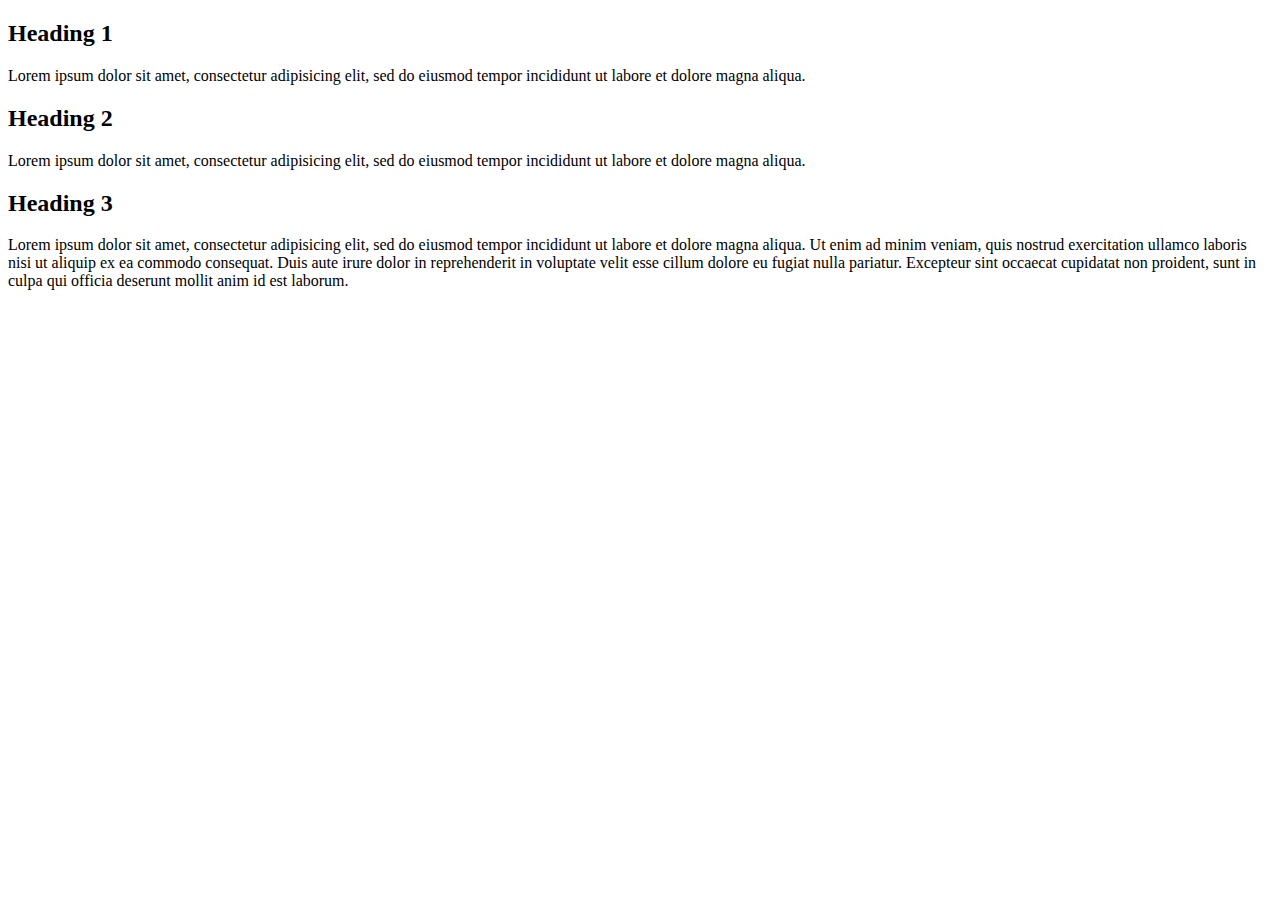
==== flex.html @ 579c55e6 "WIP изучаем Флекс" ====
<!DOCTYPE html>
<html lang="en" dir="ltr">
<head>
  <meta charset="utf-8">
  <title>Flexbox</title>
  <link rel="stylesheet" href="styles/flex.css">
</head>
<body>
  <div class="parent">
    <div class="child">
      <h2>Heading 1</h2>
      <p>Lorem ipsum dolor sit amet, consectetur adipisicing elit, sed do eiusmod tempor incididunt ut labore et dolore magna aliqua.</p>
    </div>
    <div class="child">
      <h2>Heading 2</h2>
      <p>Lorem ipsum dolor sit amet, consectetur adipisicing elit, sed do eiusmod tempor incididunt ut labore et dolore magna aliqua.</p>
    </div>
    <div class="child">
      <h2>Heading 3</h2>
      <p>Lorem ipsum dolor sit amet, consectetur adipisicing elit, sed do eiusmod tempor incididunt ut labore et dolore magna aliqua. Ut enim ad minim veniam, quis nostrud exercitation ullamco laboris nisi ut aliquip ex ea commodo consequat. Duis aute irure dolor in reprehenderit in voluptate velit esse cillum dolore eu fugiat nulla pariatur. Excepteur sint occaecat cupidatat non proident, sunt in culpa qui officia deserunt mollit anim id est laborum.</p>
    </div>
  </div>
</body>
</html>
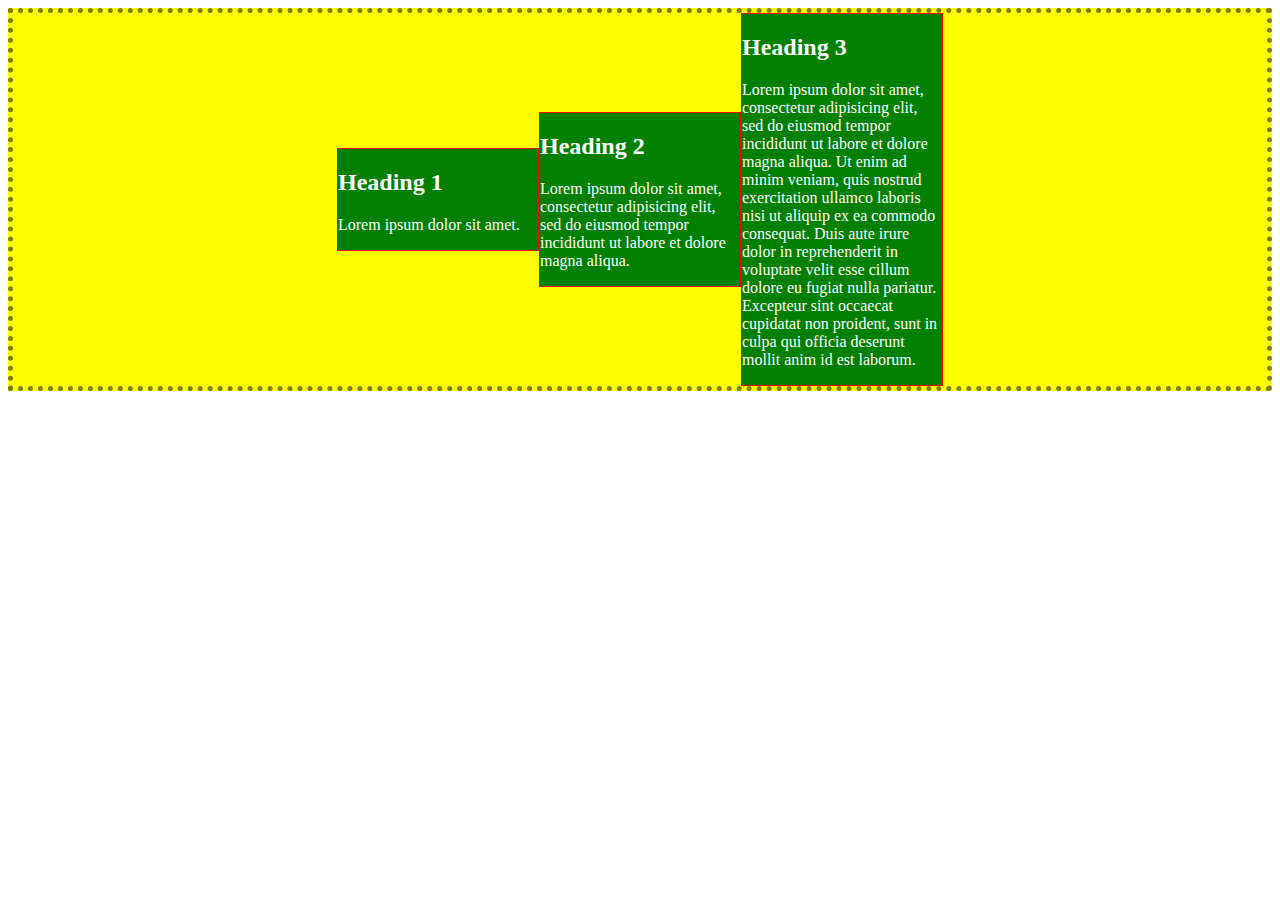
==== commit fbd2cf35: "Поигрались с флексом" ====
--- a/flex.html
+++ b/flex.html
@@ -9,9 +9,9 @@
   <div class="parent">
     <div class="child">
       <h2>Heading 1</h2>
-      <p>Lorem ipsum dolor sit amet, consectetur adipisicing elit, sed do eiusmod tempor incididunt ut labore et dolore magna aliqua.</p>
+      <p>Lorem ipsum dolor sit amet.</p>
     </div>
-    <div class="child">
+    <div class="child child-2">
       <h2>Heading 2</h2>
       <p>Lorem ipsum dolor sit amet, consectetur adipisicing elit, sed do eiusmod tempor incididunt ut labore et dolore magna aliqua.</p>
     </div>
--- a/styles/flex.css
+++ b/styles/flex.css
@@ -0,0 +1,13 @@
+.parent {
+  border: 5px dotted rgba(0,0,0,0.5);
+  background: yellow;
+  display: flex;
+  align-items: center;
+  justify-content: center;
+}
+.child {
+  border: 1px solid red;
+  background: green;
+  color: #fff;
+  width: 200px;
+}
